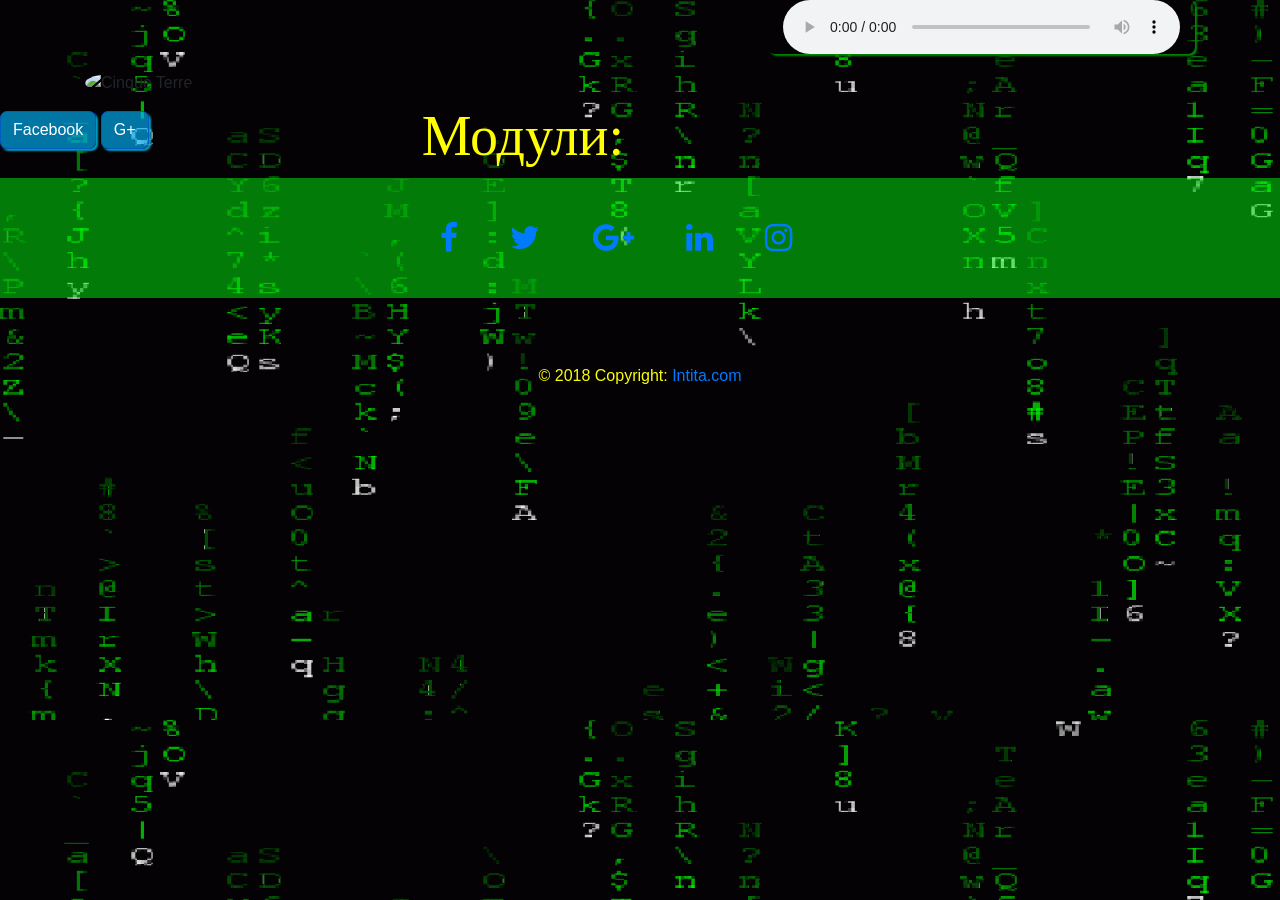
==== index.html @ c6a9b017 "Rename file" ====
<!doctype html>
<html lang="en">
  <head>
    <title>Oleh Taraniuk</title>
    <!-- Required meta tags -->
    <meta charset="utf-8">
    <meta name="viewport" content="width=device-width, initial-scale=1, shrink-to-fit=no">

    <!-- Bootstrap CSS -->
    <link rel="stylesheet" href="https://maxcdn.bootstrapcdn.com/bootstrap/4.0.0/css/bootstrap.min.css" integrity="sha384-Gn5384xqQ1aoWXA+058RXPxPg6fy4IWvTNh0E263XmFcJlSAwiGgFAW/dAiS6JXm" crossorigin="anonymous">
    <link rel="stylesheet" href="https://maxcdn.bootstrapcdn.com/font-awesome/4.7.0/css/font-awesome.min.css">
    <link rel="stylesheet" type="text/css" href="Background.css">

    

</head>

  <body class="container.col-md-12">
      <audio controls autoplay="autoplay" class="col-md-4">
          <source src="http://listen.181fm.com/181-energy98_128k.mp3" type="audio/mpeg"></source>                  
      </audio>
      
      <div class="row">
        <div class="container" class="col-md-3">             
                <h2 class="text-left" id="aboutme"></h2>                
                <p id="email"></p>  
                <div id="courses"></div>                    
                <img id="photo" class="rounded-circle" alt="Cinque Terre" width="236" height="236">
                
              </div>
              <div class="col-md-4">
                  <p id = "country"></p>
                  <p id = "city"></p>
                  <p id = "interests"></p>
                  
                  <a id="facebook" type="button" target="_blank" class="btn btn-primary active">Facebook                      
                  </a>
                  <a id="googleplus" type="button" target="_blank" class="btn btn-primary active">G+                      
                  </a>

              </div>             
                  
        <div class="container-fuild" class="container.col-md-8">
          <h3 class="display-4"></h3>
          <div class="lead"></div>
          <h5 class="display-4">Модули:</h5>
          <div class="lead"  id="modules"></div>
        </div>                  
  </div>


    <!-- Optional JavaScript -->
    <!-- jQuery first, then Popper.js, then Bootstrap JS -->
    <script src="https://code.jquery.com/jquery-3.2.1.slim.min.js" integrity="sha384-KJ3o2DKtIkvYIK3UENzmM7KCkRr/rE9/Qpg6aAZGJwFDMVNA/GpGFF93hXpG5KkN" crossorigin="anonymous"></script>
    <script src="https://cdnjs.cloudflare.com/ajax/libs/popper.js/1.12.9/umd/popper.min.js" integrity="sha384-ApNbgh9B+Y1QKtv3Rn7W3mgPxhU9K/ScQsAP7hUibX39j7fakFPskvXusvfa0b4Q" crossorigin="anonymous"></script>
    <script src="https://maxcdn.bootstrapcdn.com/bootstrap/4.0.0/js/bootstrap.min.js" integrity="sha384-JZR6Spejh4U02d8jOt6vLEHfe/JQGiRRSQQxSfFWpi1MquVdAyjUar5+76PVCmYl" crossorigin="anonymous"></script>
    <script src="https://intita.com/api/dist/intita-api-client.min.js"></script>
    <script src="./Script.js"></script>
 
</body>
<footer class="page-footer font-small indigo pt-0">

  <div class="container">

      <div class="row">
        
          <div class="col-md-12 py-5">

              <div class="mb-5 flex-center">

                  
                  <a class="fb-ic" href="https://www.facebook.com/intita.it.academy/" target="_blank">
                      <i class="fa fa-facebook fa-lg white-text mr-md-5 mr-3 fa-2x"> </i>
                  </a>
                  <a class="tw-ic" href="https://twitter.com/INTITA_EDU" target="_blank">
                      <i class="fa fa-twitter fa-lg white-text mr-md-5 mr-3 fa-2x"> </i>
                  </a>
                  <a class="gplus-ic" href="https://plus.google.com/u/0/116490432477798418410" target="_blank">
                      <i class="fa fa-google-plus fa-lg white-text mr-md-5 mr-3 fa-2x"> </i>
                  </a>
                  <a class="li-ic" href="https://www.linkedin.com/company/intita?trk=biz-companies-cym" target="_blank">
                      <i class="fa fa-linkedin fa-lg white-text mr-md-5 mr-3 fa-2x"> </i>
                  </a>
                  <a class="ins-ic" href="https://www.instagram.com/intitaedu/" target="_blank">
                      <i class="fa fa-instagram fa-lg white-text mr-md-5 mr-3 fa-2x"> </i>
                  </a>
              </div>
          </div>
      </div>    
    </div>
  <div class="footer-copyright py-3 text-center">
      © 2018 Copyright:
      <a href="intita.com"> Intita.com </a>
  </div>
</footer>
</html>
---- Background.css ----
body
{
    background: url("giphy.gif");
    background-size: 100%;
}
.container-fuild{
  color:yellow;
  font-family: gabriola;
  text-align: left;  
}
#modules ul{
  display: none;
  line-height: unset;
  text-align: justify; 
  
}
#aboutme{
  color:rgb(5, 255, 242); 
  font-size: xx-large;
  font-family: segoe script;
}
#email{
  color:rgba(5, 255, 243, 0.425);
}
#courses{
  color:lightseagreen;
}
#modules li{
  list-style: none;
  list-style-type: cjk-heavenly-stem;
  margin-left: 20%;
  font-family: initial;
  font-size: small;
}
#modules ul.visible{
  display: block;

}
p{
  color:rgba(5, 255, 243, 0.425);  
}

audio:hover, audio:focus, audio:active{
	-webkit-box-shadow: 15px 15px 20px rgba(0,0, 0, 0.4);
	-moz-box-shadow: 15px 15px 20px rgba(0,0, 0, 0.4);
	box-shadow: 15px 15px 20px rgba(0,0, 0, 0.4);
	-webkit-transform: scale(1.05);
	-moz-transform: scale(1.05);
  transform: scale(1.05);
     
}

audio{
  display: block;
	-webkit-transition:all 0.5s linear;
	-moz-transition:all 0.5s linear;
	-o-transition:all 0.5s linear;
	transition:all 0.5s linear;
	-moz-box-shadow: 2px 2px 2px 0px #038803;
	-webkit-box-shadow:  4px 2px 4px 0px #038803;
	box-shadow: 2px 2px 2px 0px #038803;
	-moz-border-radius:7px 7px 7px 7px ;
	-webkit-border-radius:7px 7px 7px 7px ;
  border-radius:7px 7px 7px 7px ;
  cursor: pointer;
  margin-left: 60%; 
}
.lead{
  font-size: xx-large;
}
#modules div:hover{
  text-decoration: none;
  background: rgba(94, 255, 0, 0.5);
  -webkit-transition:all 0.5s linear;
	-moz-transition:all 0.5s linear;
	-o-transition:all 0.5s linear;
	transition:all 0.5s linear;
	-moz-box-shadow: 2px 2px 2px 0px #038803;
	-webkit-box-shadow:  4px 2px 4px 0px #038803;
	box-shadow: 2px 2px 2px 0px #038803;
	-moz-border-radius:7px 7px 7px 7px ;
	-webkit-border-radius:7px 7px 7px 7px ;
  border-radius:7px 7px 7px 7px ;
  cursor: pointer;
}
#modules li:hover{
  text-decoration: none;
  color: honeydew;
  background: rgba(0, 217, 255, 0.5);
}
#facebook, #googleplus{
  background: rgba(0, 183, 255, 0.644);
  -webkit-transition:all 0.5s linear;
	-moz-transition:all 0.5s linear;
	-o-transition:all 0.5s linear;
	transition:all 0.5s linear;
	-moz-box-shadow: 2px 2px 2px 0px #069bb6;
	-webkit-box-shadow:  4px 2px 4px 0px #03adb9;
	box-shadow: 2px 2px 2px 0px #039ec5;
	-moz-border-radius:7px 7px 7px 7px ;
	-webkit-border-radius:7px 7px 7px 7px ;
  border-radius:7px 7px 7px 7px ;
  cursor: pointer;
}
footer {
  left: 0;
  bottom: 10;
  width: 100%;
  height: 120px;
  background-color: rgba(0, 255, 13, 0.479);
  color: rgb(251, 255, 0);
  text-align: center;
}
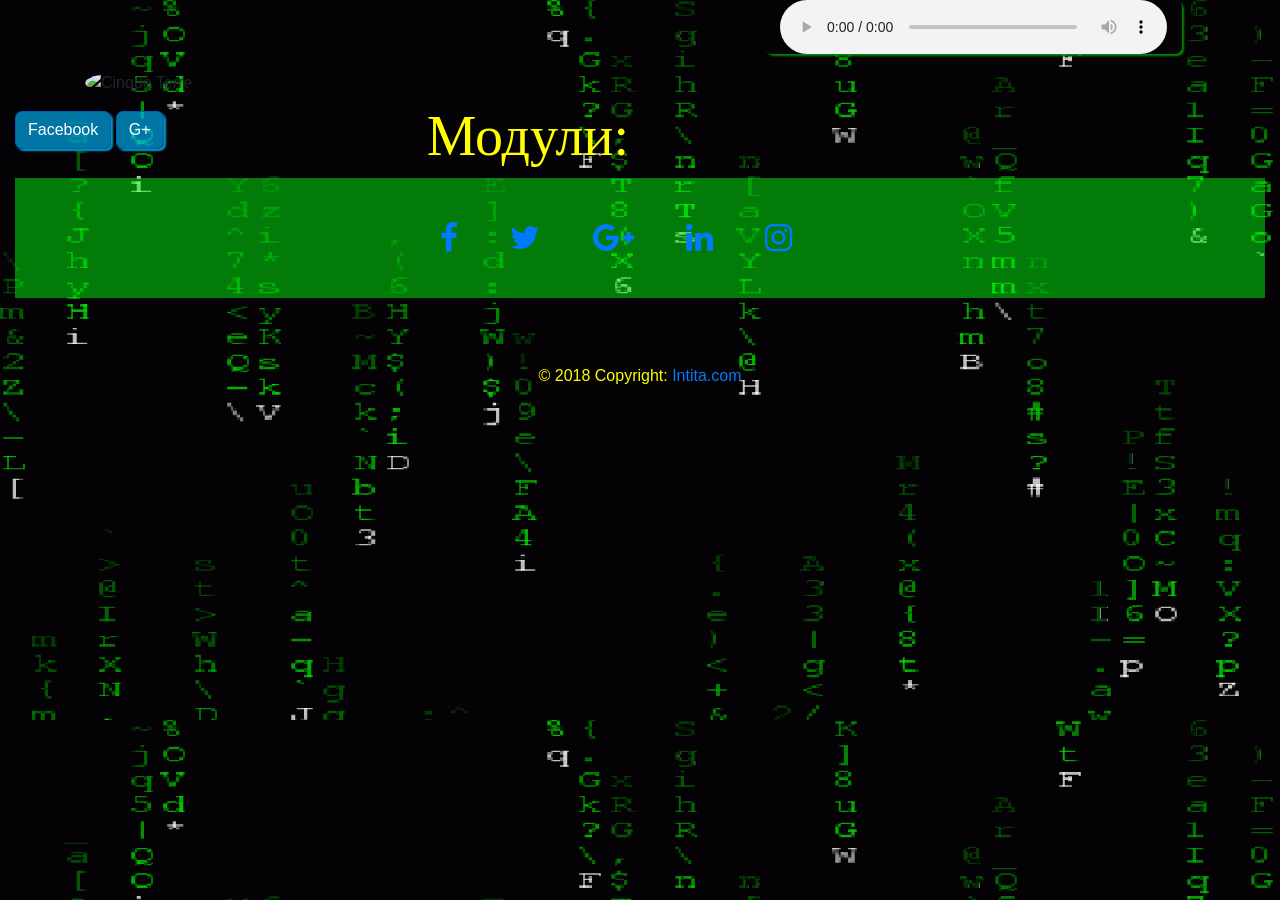
==== commit 7de27ebc: "update2" ====
--- a/index.html
+++ b/index.html
@@ -15,7 +15,7 @@
 
 </head>
 
-  <body class="container.col-md-12">
+  <body class="container col-md-12">
       <audio controls autoplay="autoplay" class="col-md-4">
           <source src="http://listen.181fm.com/181-energy98_128k.mp3" type="audio/mpeg"></source>                  
       </audio>
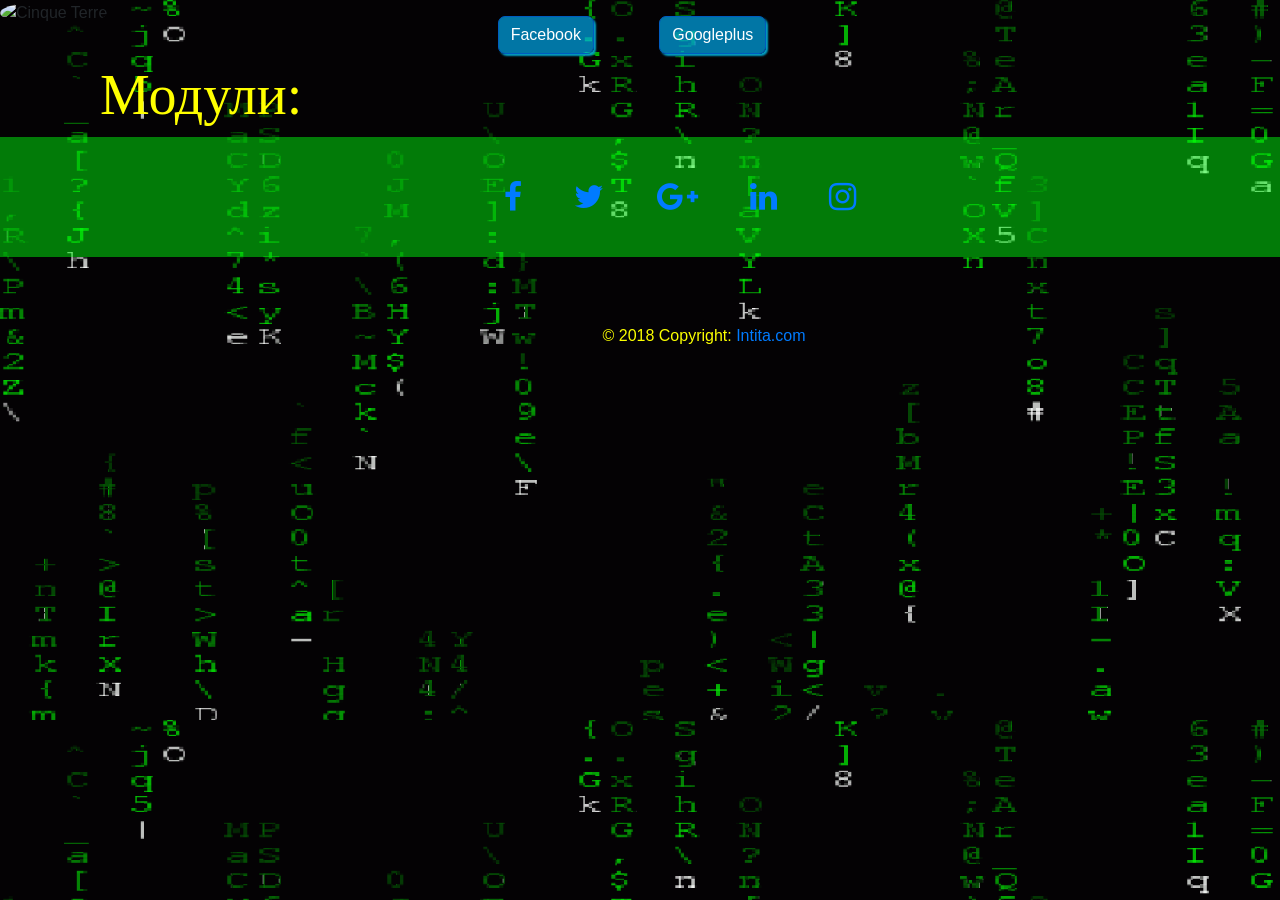
==== commit bd625a6e: "Final version" ====
--- a/index.html
+++ b/index.html
@@ -1,98 +1,92 @@
 <!doctype html>
 <html lang="en">
-  <head>
-    <title>Oleh Taraniuk</title>
-    <!-- Required meta tags -->
+
+<head>
+    <title>Personal page</title>
+
     <meta charset="utf-8">
     <meta name="viewport" content="width=device-width, initial-scale=1, shrink-to-fit=no">
 
-    <!-- Bootstrap CSS -->
-    <link rel="stylesheet" href="https://maxcdn.bootstrapcdn.com/bootstrap/4.0.0/css/bootstrap.min.css" integrity="sha384-Gn5384xqQ1aoWXA+058RXPxPg6fy4IWvTNh0E263XmFcJlSAwiGgFAW/dAiS6JXm" crossorigin="anonymous">
+    <link rel="stylesheet" href="https://maxcdn.bootstrapcdn.com/bootstrap/4.0.0/css/bootstrap.min.css" integrity="sha384-Gn5384xqQ1aoWXA+058RXPxPg6fy4IWvTNh0E263XmFcJlSAwiGgFAW/dAiS6JXm"
+        crossorigin="anonymous">
     <link rel="stylesheet" href="https://maxcdn.bootstrapcdn.com/font-awesome/4.7.0/css/font-awesome.min.css">
     <link rel="stylesheet" type="text/css" href="Background.css">
-
-    
-
 </head>
 
-  <body class="container col-md-12">
-      <audio controls autoplay="autoplay" class="col-md-4">
-          <source src="http://listen.181fm.com/181-energy98_128k.mp3" type="audio/mpeg"></source>                  
-      </audio>
-      
-      <div class="row">
-        <div class="container" class="col-md-3">             
-                <h2 class="text-left" id="aboutme"></h2>                
-                <p id="email"></p>  
-                <div id="courses"></div>                    
-                <img id="photo" class="rounded-circle" alt="Cinque Terre" width="236" height="236">
-                
-              </div>
-              <div class="col-md-4">
-                  <p id = "country"></p>
-                  <p id = "city"></p>
-                  <p id = "interests"></p>
-                  
-                  <a id="facebook" type="button" target="_blank" class="btn btn-primary active">Facebook                      
-                  </a>
-                  <a id="googleplus" type="button" target="_blank" class="btn btn-primary active">G+                      
-                  </a>
+<body>
+    <div class="row">
+        <div class="col col-md-4">
+            <img id="photo" class="rounded-circle" alt="Cinque Terre" width="236" height="236">
+        </div>
+        <div class="col-md-4">
+            <h2 id="aboutme"></h2>
+            <div id="courses"></div>
+            <p id="email"></p>
+            <p id="country"></p>
+            <p id="city"></p>
+            <p id="interests"></p>
+            <a id="facebook" type="button" target="_blank" class="btn btn-primary active">Facebook
+            </a>
+            <a id="googleplus" type="button" target="_blank" class="btn btn-primary active">Googleplus
+            </a>
+        </div>
 
-              </div>             
-                  
-        <div class="container-fuild" class="container.col-md-8">
-          <h3 class="display-4"></h3>
-          <div class="lead"></div>
-          <h5 class="display-4">Модули:</h5>
-          <div class="lead"  id="modules"></div>
-        </div>                  
-  </div>
+    </div>
+    <div class="container" class="row">
+        <div class="col-6">
+            <h3 class="display-4"></h3>
+            <div class="lead"></div>
+            <h5 class="display-4">Модули:</h5>
+            <div class="lead" id="modules"></div>
+        </div>
+
+    </div>
+
+    <script src="https://code.jquery.com/jquery-3.2.1.slim.min.js" integrity="sha384-KJ3o2DKtIkvYIK3UENzmM7KCkRr/rE9/Qpg6aAZGJwFDMVNA/GpGFF93hXpG5KkN"
+        crossorigin="anonymous"></script>
+    <script src="https://cdnjs.cloudflare.com/ajax/libs/popper.js/1.12.9/umd/popper.min.js" integrity="sha384-ApNbgh9B+Y1QKtv3Rn7W3mgPxhU9K/ScQsAP7hUibX39j7fakFPskvXusvfa0b4Q"
+        crossorigin="anonymous"></script>
+    <script src="https://maxcdn.bootstrapcdn.com/bootstrap/4.0.0/js/bootstrap.min.js" integrity="sha384-JZR6Spejh4U02d8jOt6vLEHfe/JQGiRRSQQxSfFWpi1MquVdAyjUar5+76PVCmYl"
+        crossorigin="anonymous"></script>
+    <script src="https://intita.com/api/dist/intita-api-client.min.js"></script>
+    <script src="./Script.js"></script>
 
 
-    <!-- Optional JavaScript -->
-    <!-- jQuery first, then Popper.js, then Bootstrap JS -->
-    <script src="https://code.jquery.com/jquery-3.2.1.slim.min.js" integrity="sha384-KJ3o2DKtIkvYIK3UENzmM7KCkRr/rE9/Qpg6aAZGJwFDMVNA/GpGFF93hXpG5KkN" crossorigin="anonymous"></script>
-    <script src="https://cdnjs.cloudflare.com/ajax/libs/popper.js/1.12.9/umd/popper.min.js" integrity="sha384-ApNbgh9B+Y1QKtv3Rn7W3mgPxhU9K/ScQsAP7hUibX39j7fakFPskvXusvfa0b4Q" crossorigin="anonymous"></script>
-    <script src="https://maxcdn.bootstrapcdn.com/bootstrap/4.0.0/js/bootstrap.min.js" integrity="sha384-JZR6Spejh4U02d8jOt6vLEHfe/JQGiRRSQQxSfFWpi1MquVdAyjUar5+76PVCmYl" crossorigin="anonymous"></script>
-    <script src="https://intita.com/api/dist/intita-api-client.min.js"></script>
-    <script src="./Script.js"></script>
- 
-</body>
-<footer class="page-footer font-small indigo pt-0">
+    <footer class="page-footer font-small indigo pt-0">
 
-  <div class="container">
+        <div class="container">
 
-      <div class="row">
-        
-          <div class="col-md-12 py-5">
+            <div class="row">
 
-              <div class="mb-5 flex-center">
+                <div class="col-md-12 py-5">
 
-                  
-                  <a class="fb-ic" href="https://www.facebook.com/intita.it.academy/" target="_blank">
-                      <i class="fa fa-facebook fa-lg white-text mr-md-5 mr-3 fa-2x"> </i>
-                  </a>
-                  <a class="tw-ic" href="https://twitter.com/INTITA_EDU" target="_blank">
-                      <i class="fa fa-twitter fa-lg white-text mr-md-5 mr-3 fa-2x"> </i>
-                  </a>
-                  <a class="gplus-ic" href="https://plus.google.com/u/0/116490432477798418410" target="_blank">
-                      <i class="fa fa-google-plus fa-lg white-text mr-md-5 mr-3 fa-2x"> </i>
-                  </a>
-                  <a class="li-ic" href="https://www.linkedin.com/company/intita?trk=biz-companies-cym" target="_blank">
-                      <i class="fa fa-linkedin fa-lg white-text mr-md-5 mr-3 fa-2x"> </i>
-                  </a>
-                  <a class="ins-ic" href="https://www.instagram.com/intitaedu/" target="_blank">
-                      <i class="fa fa-instagram fa-lg white-text mr-md-5 mr-3 fa-2x"> </i>
-                  </a>
-              </div>
-          </div>
-      </div>    
-    </div>
-  <div class="footer-copyright py-3 text-center">
-      © 2018 Copyright:
-      <a href="intita.com"> Intita.com </a>
-  </div>
-</footer>
-</html>
+                    <div class="mb-5 flex-center">
 
 
+                        <a class="fb-ic" href="https://www.facebook.com/intita.it.academy/" target="_blank">
+                            <i class="fa fa-facebook fa-lg white-text mr-md-5 mr-3 fa-2x"> </i>
+                        </a>
+                        <a class="tw-ic" href="https://twitter.com/INTITA_EDU" target="_blank">
+                            <i class="fa fa-twitter fa-lg white-text mr-md-5 mr-3 fa-2x"> </i>
+                        </a>
+                        <a class="gplus-ic" href="https://plus.google.com/u/0/116490432477798418410" target="_blank">
+                            <i class="fa fa-google-plus fa-lg white-text mr-md-5 mr-3 fa-2x"> </i>
+                        </a>
+                        <a class="li-ic" href="https://www.linkedin.com/company/intita?trk=biz-companies-cym" target="_blank">
+                            <i class="fa fa-linkedin fa-lg white-text mr-md-5 mr-3 fa-2x"> </i>
+                        </a>
+                        <a class="ins-ic" href="https://www.instagram.com/intitaedu/" target="_blank">
+                            <i class="fa fa-instagram fa-lg white-text mr-md-5 mr-3 fa-2x"> </i>
+                        </a>
+                    </div>
+                </div>
+            </div>
+        </div>
+        <div class="footer-copyright py-3 text-center">
+            © 2018 Copyright:
+            <a href="intita.com"> Intita.com </a>
+        </div>
+    </footer>
+</body>
+
+</html>
--- a/Background.css
+++ b/Background.css
@@ -1,9 +1,9 @@
 body
 {
-    background: url("giphy.gif");
-    background-size: 100%;
+  background: url("giphy.gif");
+  background-size: 100%;
 }
-.container-fuild{
+.col-6{
   color:yellow;
   font-family: gabriola;
   text-align: left;  
@@ -14,16 +14,24 @@
   text-align: justify; 
   
 }
+#photo{
+  display: inline;
+}
 #aboutme{
   color:rgb(5, 255, 242); 
   font-size: xx-large;
   font-family: segoe script;
+  text-align: center;
+  
 }
 #email{
   color:rgba(5, 255, 243, 0.425);
+  text-align: center;
 }
 #courses{
+  text-align: center;
   color:lightseagreen;
+  font-size: large;
 }
 #modules li{
   list-style: none;
@@ -37,36 +45,12 @@
 
 }
 p{
-  color:rgba(5, 255, 243, 0.425);  
+  color:rgba(5, 255, 243, 0.425);
+  text-align: center;
 }
 
-audio:hover, audio:focus, audio:active{
-	-webkit-box-shadow: 15px 15px 20px rgba(0,0, 0, 0.4);
-	-moz-box-shadow: 15px 15px 20px rgba(0,0, 0, 0.4);
-	box-shadow: 15px 15px 20px rgba(0,0, 0, 0.4);
-	-webkit-transform: scale(1.05);
-	-moz-transform: scale(1.05);
-  transform: scale(1.05);
-     
-}
-
-audio{
-  display: block;
-	-webkit-transition:all 0.5s linear;
-	-moz-transition:all 0.5s linear;
-	-o-transition:all 0.5s linear;
-	transition:all 0.5s linear;
-	-moz-box-shadow: 2px 2px 2px 0px #038803;
-	-webkit-box-shadow:  4px 2px 4px 0px #038803;
-	box-shadow: 2px 2px 2px 0px #038803;
-	-moz-border-radius:7px 7px 7px 7px ;
-	-webkit-border-radius:7px 7px 7px 7px ;
-  border-radius:7px 7px 7px 7px ;
-  cursor: pointer;
-  margin-left: 60%; 
-}
 .lead{
-  font-size: xx-large;
+  font-size: x-large;
 }
 #modules div:hover{
   text-decoration: none;
@@ -101,11 +85,12 @@
 	-webkit-border-radius:7px 7px 7px 7px ;
   border-radius:7px 7px 7px 7px ;
   cursor: pointer;
+  margin-left: 15%;
 }
 footer {
   left: 0;
   bottom: 10;
-  width: 100%;
+  width: 110%;
   height: 120px;
   background-color: rgba(0, 255, 13, 0.479);
   color: rgb(251, 255, 0);
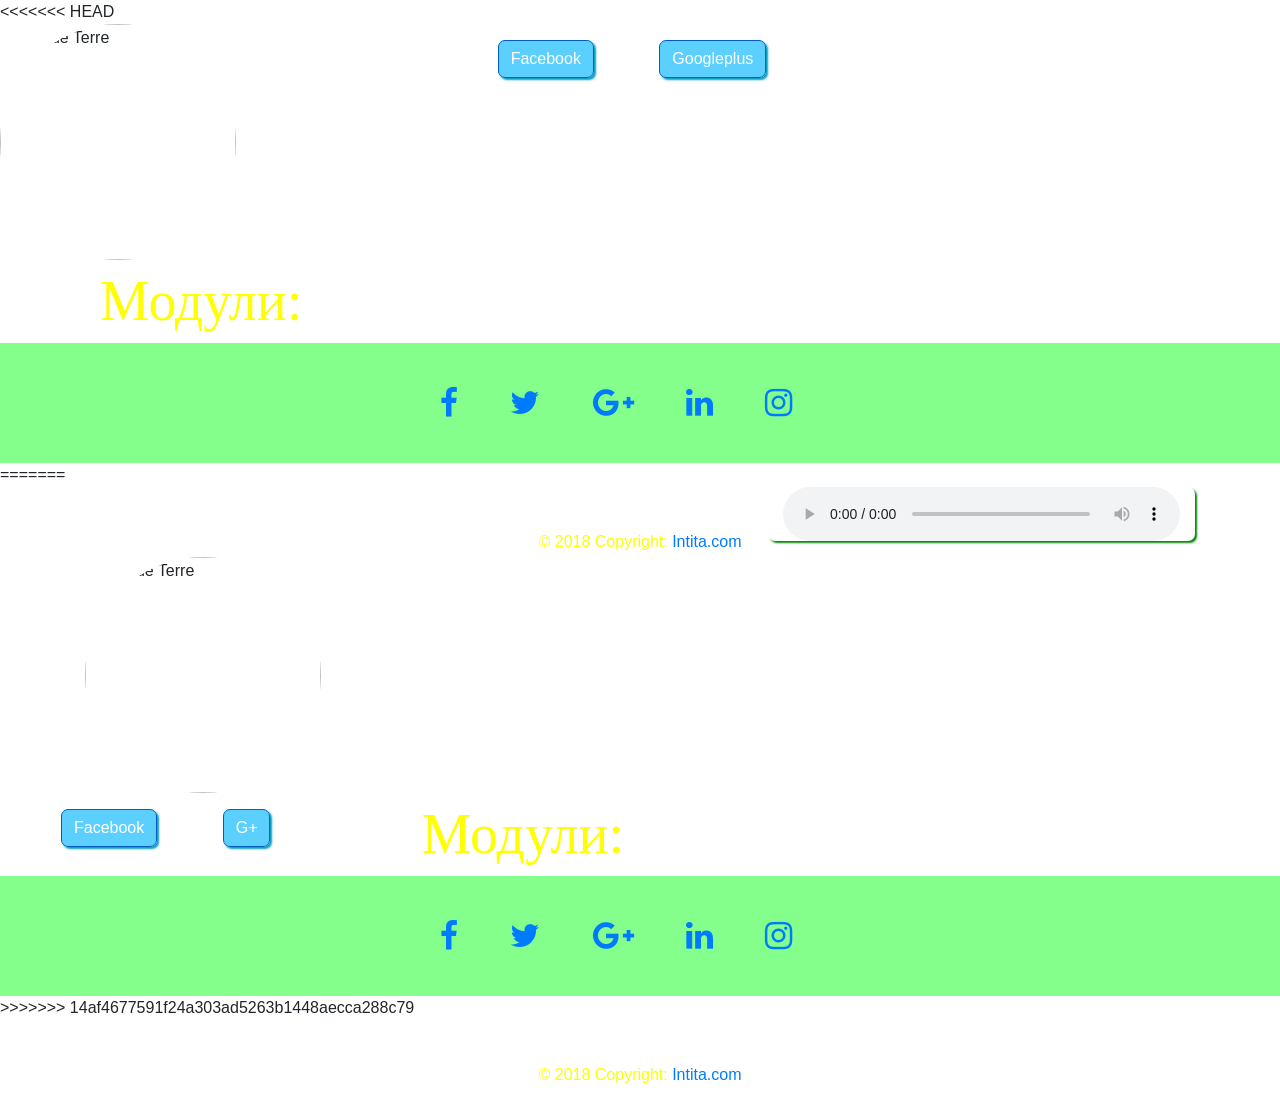
==== commit 6492e271: "1425" ====
--- a/index.html
+++ b/index.html
@@ -1,3 +1,4 @@
+<<<<<<< HEAD
 <!doctype html>
 <html lang="en">
 
@@ -89,4 +90,104 @@
     </footer>
 </body>
 
-</html>+</html>
+=======
+<!doctype html>
+<html lang="en">
+  <head>
+    <title>Oleh Taraniuk</title>
+    <!-- Required meta tags -->
+    <meta charset="utf-8">
+    <meta name="viewport" content="width=device-width, initial-scale=1, shrink-to-fit=no">
+
+    <!-- Bootstrap CSS -->
+    <link rel="stylesheet" href="https://maxcdn.bootstrapcdn.com/bootstrap/4.0.0/css/bootstrap.min.css" integrity="sha384-Gn5384xqQ1aoWXA+058RXPxPg6fy4IWvTNh0E263XmFcJlSAwiGgFAW/dAiS6JXm" crossorigin="anonymous">
+    <link rel="stylesheet" href="https://maxcdn.bootstrapcdn.com/font-awesome/4.7.0/css/font-awesome.min.css">
+    <link rel="stylesheet" type="text/css" href="Background.css">
+
+    
+
+</head>
+
+  <body class="container.col-md-12">
+      <audio controls autoplay="autoplay" class="col-md-4">
+          <source src="http://listen.181fm.com/181-energy98_128k.mp3" type="audio/mpeg"></source>                  
+      </audio>
+      
+      <div class="row">
+        <div class="container" class="col-md-3">             
+                <h2 class="text-left" id="aboutme"></h2>                
+                <p id="email"></p>  
+                <div id="courses"></div>                    
+                <img id="photo" class="rounded-circle" alt="Cinque Terre" width="236" height="236">
+                
+              </div>
+              <div class="col-md-4">
+                  <p id = "country"></p>
+                  <p id = "city"></p>
+                  <p id = "interests"></p>
+                  
+                  <a id="facebook" type="button" target="_blank" class="btn btn-primary active">Facebook                      
+                  </a>
+                  <a id="googleplus" type="button" target="_blank" class="btn btn-primary active">G+                      
+                  </a>
+
+              </div>             
+                  
+        <div class="container-fuild" class="container.col-md-8">
+          <h3 class="display-4"></h3>
+          <div class="lead"></div>
+          <h5 class="display-4">Модули:</h5>
+          <div class="lead"  id="modules"></div>
+        </div>                  
+  </div>
+
+
+    <!-- Optional JavaScript -->
+    <!-- jQuery first, then Popper.js, then Bootstrap JS -->
+    <script src="https://code.jquery.com/jquery-3.2.1.slim.min.js" integrity="sha384-KJ3o2DKtIkvYIK3UENzmM7KCkRr/rE9/Qpg6aAZGJwFDMVNA/GpGFF93hXpG5KkN" crossorigin="anonymous"></script>
+    <script src="https://cdnjs.cloudflare.com/ajax/libs/popper.js/1.12.9/umd/popper.min.js" integrity="sha384-ApNbgh9B+Y1QKtv3Rn7W3mgPxhU9K/ScQsAP7hUibX39j7fakFPskvXusvfa0b4Q" crossorigin="anonymous"></script>
+    <script src="https://maxcdn.bootstrapcdn.com/bootstrap/4.0.0/js/bootstrap.min.js" integrity="sha384-JZR6Spejh4U02d8jOt6vLEHfe/JQGiRRSQQxSfFWpi1MquVdAyjUar5+76PVCmYl" crossorigin="anonymous"></script>
+    <script src="https://intita.com/api/dist/intita-api-client.min.js"></script>
+    <script src="./Script.js"></script>
+ 
+</body>
+<footer class="page-footer font-small indigo pt-0">
+
+  <div class="container">
+
+      <div class="row">
+        
+          <div class="col-md-12 py-5">
+
+              <div class="mb-5 flex-center">
+
+                  
+                  <a class="fb-ic" href="https://www.facebook.com/intita.it.academy/" target="_blank">
+                      <i class="fa fa-facebook fa-lg white-text mr-md-5 mr-3 fa-2x"> </i>
+                  </a>
+                  <a class="tw-ic" href="https://twitter.com/INTITA_EDU" target="_blank">
+                      <i class="fa fa-twitter fa-lg white-text mr-md-5 mr-3 fa-2x"> </i>
+                  </a>
+                  <a class="gplus-ic" href="https://plus.google.com/u/0/116490432477798418410" target="_blank">
+                      <i class="fa fa-google-plus fa-lg white-text mr-md-5 mr-3 fa-2x"> </i>
+                  </a>
+                  <a class="li-ic" href="https://www.linkedin.com/company/intita?trk=biz-companies-cym" target="_blank">
+                      <i class="fa fa-linkedin fa-lg white-text mr-md-5 mr-3 fa-2x"> </i>
+                  </a>
+                  <a class="ins-ic" href="https://www.instagram.com/intitaedu/" target="_blank">
+                      <i class="fa fa-instagram fa-lg white-text mr-md-5 mr-3 fa-2x"> </i>
+                  </a>
+              </div>
+          </div>
+      </div>    
+    </div>
+  <div class="footer-copyright py-3 text-center">
+      © 2018 Copyright:
+      <a href="intita.com"> Intita.com </a>
+  </div>
+</footer>
+</html>
+
+
+>>>>>>> 14af4677591f24a303ad5263b1448aecca288c79
--- a/Background.css
+++ b/Background.css
@@ -1,3 +1,4 @@
+<<<<<<< HEAD
 body
 {
   background: url("giphy.gif");
@@ -96,3 +97,118 @@
   color: rgb(251, 255, 0);
   text-align: center;
 }
+=======
+body
+{
+    background: url("giphy.gif");
+    background-size: 100%;
+}
+.container-fuild{
+  color:yellow;
+  font-family: gabriola;
+  text-align: left;  
+}
+#modules ul{
+  display: none;
+  line-height: unset;
+  text-align: justify; 
+  
+}
+#aboutme{
+  color:rgb(5, 255, 242); 
+  font-size: xx-large;
+  font-family: segoe script;
+}
+#email{
+  color:rgba(5, 255, 243, 0.425);
+}
+#courses{
+  color:lightseagreen;
+}
+#modules li{
+  list-style: none;
+  list-style-type: cjk-heavenly-stem;
+  margin-left: 20%;
+  font-family: initial;
+  font-size: small;
+}
+#modules ul.visible{
+  display: block;
+
+}
+p{
+  color:rgba(5, 255, 243, 0.425);  
+}
+
+audio:hover, audio:focus, audio:active{
+	-webkit-box-shadow: 15px 15px 20px rgba(0,0, 0, 0.4);
+	-moz-box-shadow: 15px 15px 20px rgba(0,0, 0, 0.4);
+	box-shadow: 15px 15px 20px rgba(0,0, 0, 0.4);
+	-webkit-transform: scale(1.05);
+	-moz-transform: scale(1.05);
+  transform: scale(1.05);
+     
+}
+
+audio{
+  display: block;
+	-webkit-transition:all 0.5s linear;
+	-moz-transition:all 0.5s linear;
+	-o-transition:all 0.5s linear;
+	transition:all 0.5s linear;
+	-moz-box-shadow: 2px 2px 2px 0px #038803;
+	-webkit-box-shadow:  4px 2px 4px 0px #038803;
+	box-shadow: 2px 2px 2px 0px #038803;
+	-moz-border-radius:7px 7px 7px 7px ;
+	-webkit-border-radius:7px 7px 7px 7px ;
+  border-radius:7px 7px 7px 7px ;
+  cursor: pointer;
+  margin-left: 60%; 
+}
+.lead{
+  font-size: xx-large;
+}
+#modules div:hover{
+  text-decoration: none;
+  background: rgba(94, 255, 0, 0.5);
+  -webkit-transition:all 0.5s linear;
+	-moz-transition:all 0.5s linear;
+	-o-transition:all 0.5s linear;
+	transition:all 0.5s linear;
+	-moz-box-shadow: 2px 2px 2px 0px #038803;
+	-webkit-box-shadow:  4px 2px 4px 0px #038803;
+	box-shadow: 2px 2px 2px 0px #038803;
+	-moz-border-radius:7px 7px 7px 7px ;
+	-webkit-border-radius:7px 7px 7px 7px ;
+  border-radius:7px 7px 7px 7px ;
+  cursor: pointer;
+}
+#modules li:hover{
+  text-decoration: none;
+  color: honeydew;
+  background: rgba(0, 217, 255, 0.5);
+}
+#facebook, #googleplus{
+  background: rgba(0, 183, 255, 0.644);
+  -webkit-transition:all 0.5s linear;
+	-moz-transition:all 0.5s linear;
+	-o-transition:all 0.5s linear;
+	transition:all 0.5s linear;
+	-moz-box-shadow: 2px 2px 2px 0px #069bb6;
+	-webkit-box-shadow:  4px 2px 4px 0px #03adb9;
+	box-shadow: 2px 2px 2px 0px #039ec5;
+	-moz-border-radius:7px 7px 7px 7px ;
+	-webkit-border-radius:7px 7px 7px 7px ;
+  border-radius:7px 7px 7px 7px ;
+  cursor: pointer;
+}
+footer {
+  left: 0;
+  bottom: 10;
+  width: 100%;
+  height: 120px;
+  background-color: rgba(0, 255, 13, 0.479);
+  color: rgb(251, 255, 0);
+  text-align: center;
+}
+>>>>>>> 14af4677591f24a303ad5263b1448aecca288c79
--- a/Background.css
+++ b/Background.css
@@ -1,3 +1,4 @@
+<<<<<<< HEAD
 body
 {
   background: url("giphy.gif");
@@ -96,3 +97,118 @@
   color: rgb(251, 255, 0);
   text-align: center;
 }
+=======
+body
+{
+    background: url("giphy.gif");
+    background-size: 100%;
+}
+.container-fuild{
+  color:yellow;
+  font-family: gabriola;
+  text-align: left;  
+}
+#modules ul{
+  display: none;
+  line-height: unset;
+  text-align: justify; 
+  
+}
+#aboutme{
+  color:rgb(5, 255, 242); 
+  font-size: xx-large;
+  font-family: segoe script;
+}
+#email{
+  color:rgba(5, 255, 243, 0.425);
+}
+#courses{
+  color:lightseagreen;
+}
+#modules li{
+  list-style: none;
+  list-style-type: cjk-heavenly-stem;
+  margin-left: 20%;
+  font-family: initial;
+  font-size: small;
+}
+#modules ul.visible{
+  display: block;
+
+}
+p{
+  color:rgba(5, 255, 243, 0.425);  
+}
+
+audio:hover, audio:focus, audio:active{
+	-webkit-box-shadow: 15px 15px 20px rgba(0,0, 0, 0.4);
+	-moz-box-shadow: 15px 15px 20px rgba(0,0, 0, 0.4);
+	box-shadow: 15px 15px 20px rgba(0,0, 0, 0.4);
+	-webkit-transform: scale(1.05);
+	-moz-transform: scale(1.05);
+  transform: scale(1.05);
+     
+}
+
+audio{
+  display: block;
+	-webkit-transition:all 0.5s linear;
+	-moz-transition:all 0.5s linear;
+	-o-transition:all 0.5s linear;
+	transition:all 0.5s linear;
+	-moz-box-shadow: 2px 2px 2px 0px #038803;
+	-webkit-box-shadow:  4px 2px 4px 0px #038803;
+	box-shadow: 2px 2px 2px 0px #038803;
+	-moz-border-radius:7px 7px 7px 7px ;
+	-webkit-border-radius:7px 7px 7px 7px ;
+  border-radius:7px 7px 7px 7px ;
+  cursor: pointer;
+  margin-left: 60%; 
+}
+.lead{
+  font-size: xx-large;
+}
+#modules div:hover{
+  text-decoration: none;
+  background: rgba(94, 255, 0, 0.5);
+  -webkit-transition:all 0.5s linear;
+	-moz-transition:all 0.5s linear;
+	-o-transition:all 0.5s linear;
+	transition:all 0.5s linear;
+	-moz-box-shadow: 2px 2px 2px 0px #038803;
+	-webkit-box-shadow:  4px 2px 4px 0px #038803;
+	box-shadow: 2px 2px 2px 0px #038803;
+	-moz-border-radius:7px 7px 7px 7px ;
+	-webkit-border-radius:7px 7px 7px 7px ;
+  border-radius:7px 7px 7px 7px ;
+  cursor: pointer;
+}
+#modules li:hover{
+  text-decoration: none;
+  color: honeydew;
+  background: rgba(0, 217, 255, 0.5);
+}
+#facebook, #googleplus{
+  background: rgba(0, 183, 255, 0.644);
+  -webkit-transition:all 0.5s linear;
+	-moz-transition:all 0.5s linear;
+	-o-transition:all 0.5s linear;
+	transition:all 0.5s linear;
+	-moz-box-shadow: 2px 2px 2px 0px #069bb6;
+	-webkit-box-shadow:  4px 2px 4px 0px #03adb9;
+	box-shadow: 2px 2px 2px 0px #039ec5;
+	-moz-border-radius:7px 7px 7px 7px ;
+	-webkit-border-radius:7px 7px 7px 7px ;
+  border-radius:7px 7px 7px 7px ;
+  cursor: pointer;
+}
+footer {
+  left: 0;
+  bottom: 10;
+  width: 100%;
+  height: 120px;
+  background-color: rgba(0, 255, 13, 0.479);
+  color: rgb(251, 255, 0);
+  text-align: center;
+}
+>>>>>>> 14af4677591f24a303ad5263b1448aecca288c79
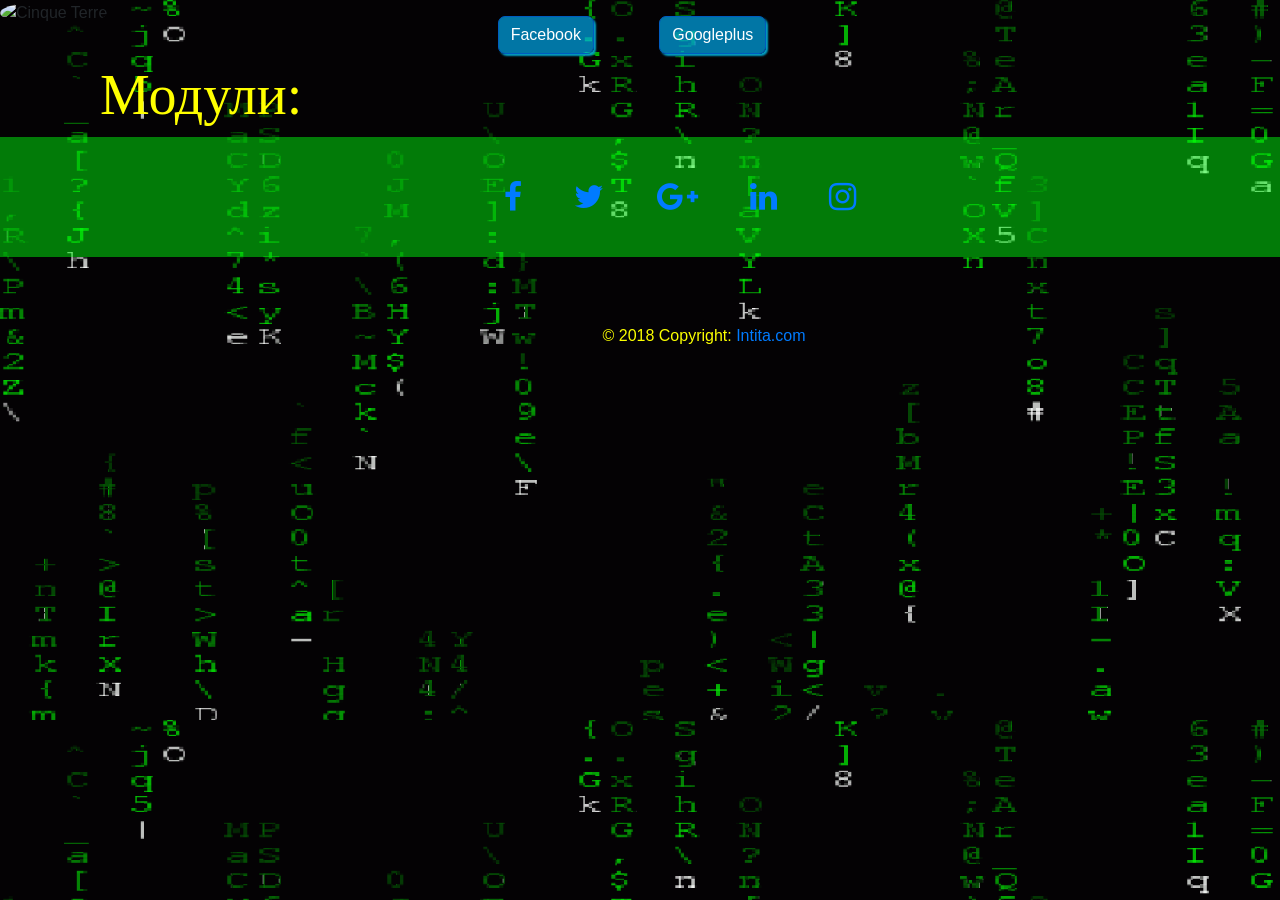
==== commit fc293908: "12334556" ====
--- a/index.html
+++ b/index.html
@@ -1,4 +1,3 @@
-<<<<<<< HEAD
 <!doctype html>
 <html lang="en">
 
@@ -31,7 +30,6 @@
             <a id="googleplus" type="button" target="_blank" class="btn btn-primary active">Googleplus
             </a>
         </div>
-
     </div>
     <div class="container" class="row">
         <div class="col-6">
@@ -90,104 +88,4 @@
     </footer>
 </body>
 
-</html>
-=======
-<!doctype html>
-<html lang="en">
-  <head>
-    <title>Oleh Taraniuk</title>
-    <!-- Required meta tags -->
-    <meta charset="utf-8">
-    <meta name="viewport" content="width=device-width, initial-scale=1, shrink-to-fit=no">
-
-    <!-- Bootstrap CSS -->
-    <link rel="stylesheet" href="https://maxcdn.bootstrapcdn.com/bootstrap/4.0.0/css/bootstrap.min.css" integrity="sha384-Gn5384xqQ1aoWXA+058RXPxPg6fy4IWvTNh0E263XmFcJlSAwiGgFAW/dAiS6JXm" crossorigin="anonymous">
-    <link rel="stylesheet" href="https://maxcdn.bootstrapcdn.com/font-awesome/4.7.0/css/font-awesome.min.css">
-    <link rel="stylesheet" type="text/css" href="Background.css">
-
-    
-
-</head>
-
-  <body class="container.col-md-12">
-      <audio controls autoplay="autoplay" class="col-md-4">
-          <source src="http://listen.181fm.com/181-energy98_128k.mp3" type="audio/mpeg"></source>                  
-      </audio>
-      
-      <div class="row">
-        <div class="container" class="col-md-3">             
-                <h2 class="text-left" id="aboutme"></h2>                
-                <p id="email"></p>  
-                <div id="courses"></div>                    
-                <img id="photo" class="rounded-circle" alt="Cinque Terre" width="236" height="236">
-                
-              </div>
-              <div class="col-md-4">
-                  <p id = "country"></p>
-                  <p id = "city"></p>
-                  <p id = "interests"></p>
-                  
-                  <a id="facebook" type="button" target="_blank" class="btn btn-primary active">Facebook                      
-                  </a>
-                  <a id="googleplus" type="button" target="_blank" class="btn btn-primary active">G+                      
-                  </a>
-
-              </div>             
-                  
-        <div class="container-fuild" class="container.col-md-8">
-          <h3 class="display-4"></h3>
-          <div class="lead"></div>
-          <h5 class="display-4">Модули:</h5>
-          <div class="lead"  id="modules"></div>
-        </div>                  
-  </div>
-
-
-    <!-- Optional JavaScript -->
-    <!-- jQuery first, then Popper.js, then Bootstrap JS -->
-    <script src="https://code.jquery.com/jquery-3.2.1.slim.min.js" integrity="sha384-KJ3o2DKtIkvYIK3UENzmM7KCkRr/rE9/Qpg6aAZGJwFDMVNA/GpGFF93hXpG5KkN" crossorigin="anonymous"></script>
-    <script src="https://cdnjs.cloudflare.com/ajax/libs/popper.js/1.12.9/umd/popper.min.js" integrity="sha384-ApNbgh9B+Y1QKtv3Rn7W3mgPxhU9K/ScQsAP7hUibX39j7fakFPskvXusvfa0b4Q" crossorigin="anonymous"></script>
-    <script src="https://maxcdn.bootstrapcdn.com/bootstrap/4.0.0/js/bootstrap.min.js" integrity="sha384-JZR6Spejh4U02d8jOt6vLEHfe/JQGiRRSQQxSfFWpi1MquVdAyjUar5+76PVCmYl" crossorigin="anonymous"></script>
-    <script src="https://intita.com/api/dist/intita-api-client.min.js"></script>
-    <script src="./Script.js"></script>
- 
-</body>
-<footer class="page-footer font-small indigo pt-0">
-
-  <div class="container">
-
-      <div class="row">
-        
-          <div class="col-md-12 py-5">
-
-              <div class="mb-5 flex-center">
-
-                  
-                  <a class="fb-ic" href="https://www.facebook.com/intita.it.academy/" target="_blank">
-                      <i class="fa fa-facebook fa-lg white-text mr-md-5 mr-3 fa-2x"> </i>
-                  </a>
-                  <a class="tw-ic" href="https://twitter.com/INTITA_EDU" target="_blank">
-                      <i class="fa fa-twitter fa-lg white-text mr-md-5 mr-3 fa-2x"> </i>
-                  </a>
-                  <a class="gplus-ic" href="https://plus.google.com/u/0/116490432477798418410" target="_blank">
-                      <i class="fa fa-google-plus fa-lg white-text mr-md-5 mr-3 fa-2x"> </i>
-                  </a>
-                  <a class="li-ic" href="https://www.linkedin.com/company/intita?trk=biz-companies-cym" target="_blank">
-                      <i class="fa fa-linkedin fa-lg white-text mr-md-5 mr-3 fa-2x"> </i>
-                  </a>
-                  <a class="ins-ic" href="https://www.instagram.com/intitaedu/" target="_blank">
-                      <i class="fa fa-instagram fa-lg white-text mr-md-5 mr-3 fa-2x"> </i>
-                  </a>
-              </div>
-          </div>
-      </div>    
-    </div>
-  <div class="footer-copyright py-3 text-center">
-      © 2018 Copyright:
-      <a href="intita.com"> Intita.com </a>
-  </div>
-</footer>
-</html>
-
-
->>>>>>> 14af4677591f24a303ad5263b1448aecca288c79
+</html>
--- a/Background.css
+++ b/Background.css
@@ -1,4 +1,3 @@
-<<<<<<< HEAD
 body
 {
   background: url("giphy.gif");
@@ -12,7 +11,7 @@
 #modules ul{
   display: none;
   line-height: unset;
-  text-align: justify; 
+  text-align: justify;
   
 }
 #photo{
@@ -97,118 +96,3 @@
   color: rgb(251, 255, 0);
   text-align: center;
 }
-=======
-body
-{
-    background: url("giphy.gif");
-    background-size: 100%;
-}
-.container-fuild{
-  color:yellow;
-  font-family: gabriola;
-  text-align: left;  
-}
-#modules ul{
-  display: none;
-  line-height: unset;
-  text-align: justify; 
-  
-}
-#aboutme{
-  color:rgb(5, 255, 242); 
-  font-size: xx-large;
-  font-family: segoe script;
-}
-#email{
-  color:rgba(5, 255, 243, 0.425);
-}
-#courses{
-  color:lightseagreen;
-}
-#modules li{
-  list-style: none;
-  list-style-type: cjk-heavenly-stem;
-  margin-left: 20%;
-  font-family: initial;
-  font-size: small;
-}
-#modules ul.visible{
-  display: block;
-
-}
-p{
-  color:rgba(5, 255, 243, 0.425);  
-}
-
-audio:hover, audio:focus, audio:active{
-	-webkit-box-shadow: 15px 15px 20px rgba(0,0, 0, 0.4);
-	-moz-box-shadow: 15px 15px 20px rgba(0,0, 0, 0.4);
-	box-shadow: 15px 15px 20px rgba(0,0, 0, 0.4);
-	-webkit-transform: scale(1.05);
-	-moz-transform: scale(1.05);
-  transform: scale(1.05);
-     
-}
-
-audio{
-  display: block;
-	-webkit-transition:all 0.5s linear;
-	-moz-transition:all 0.5s linear;
-	-o-transition:all 0.5s linear;
-	transition:all 0.5s linear;
-	-moz-box-shadow: 2px 2px 2px 0px #038803;
-	-webkit-box-shadow:  4px 2px 4px 0px #038803;
-	box-shadow: 2px 2px 2px 0px #038803;
-	-moz-border-radius:7px 7px 7px 7px ;
-	-webkit-border-radius:7px 7px 7px 7px ;
-  border-radius:7px 7px 7px 7px ;
-  cursor: pointer;
-  margin-left: 60%; 
-}
-.lead{
-  font-size: xx-large;
-}
-#modules div:hover{
-  text-decoration: none;
-  background: rgba(94, 255, 0, 0.5);
-  -webkit-transition:all 0.5s linear;
-	-moz-transition:all 0.5s linear;
-	-o-transition:all 0.5s linear;
-	transition:all 0.5s linear;
-	-moz-box-shadow: 2px 2px 2px 0px #038803;
-	-webkit-box-shadow:  4px 2px 4px 0px #038803;
-	box-shadow: 2px 2px 2px 0px #038803;
-	-moz-border-radius:7px 7px 7px 7px ;
-	-webkit-border-radius:7px 7px 7px 7px ;
-  border-radius:7px 7px 7px 7px ;
-  cursor: pointer;
-}
-#modules li:hover{
-  text-decoration: none;
-  color: honeydew;
-  background: rgba(0, 217, 255, 0.5);
-}
-#facebook, #googleplus{
-  background: rgba(0, 183, 255, 0.644);
-  -webkit-transition:all 0.5s linear;
-	-moz-transition:all 0.5s linear;
-	-o-transition:all 0.5s linear;
-	transition:all 0.5s linear;
-	-moz-box-shadow: 2px 2px 2px 0px #069bb6;
-	-webkit-box-shadow:  4px 2px 4px 0px #03adb9;
-	box-shadow: 2px 2px 2px 0px #039ec5;
-	-moz-border-radius:7px 7px 7px 7px ;
-	-webkit-border-radius:7px 7px 7px 7px ;
-  border-radius:7px 7px 7px 7px ;
-  cursor: pointer;
-}
-footer {
-  left: 0;
-  bottom: 10;
-  width: 100%;
-  height: 120px;
-  background-color: rgba(0, 255, 13, 0.479);
-  color: rgb(251, 255, 0);
-  text-align: center;
-}
->>>>>>> 14af4677591f24a303ad5263b1448aecca288c79
